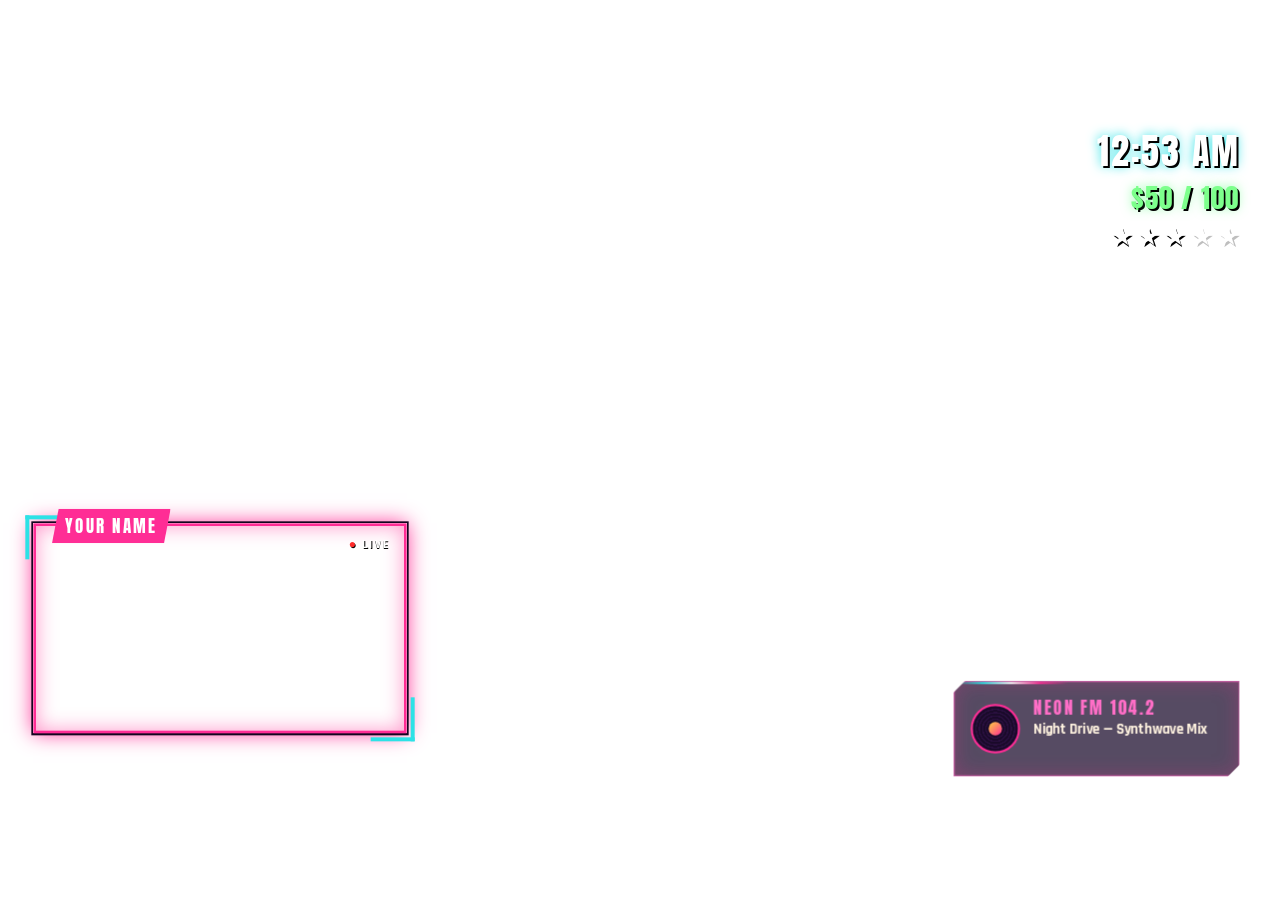
==== overlays/gameplay.html @ 107cd641 "Add Neon Coast: GTA6-inspired animated stream package Animated OBS browser-source scenes (starting s" ====
<!doctype html>
<html lang="en">
<head>
<meta charset="utf-8">
<meta name="viewport" content="width=device-width, initial-scale=1">
<title>Gameplay Overlay</title>
<link rel="stylesheet" href="../assets/css/theme.css">
<script src="../assets/js/config.js"></script>
<script src="../assets/js/scene.js"></script>
</head>
<!-- Transparent overlay: put this ABOVE your game capture in OBS. -->
<body class="transparent">
  <div class="stage">
    <div class="content">
      <!-- webcam frame: place your camera source at x=50 y=650, 560x315 -->
      <div class="cam" style="left:50px;top:650px;width:560px;height:315px">
        <div class="cam-tag" data-bind="name">YOUR NAME</div>
        <div class="rec">LIVE</div>
      </div>
      <div class="hud">
        <div class="time" data-clock>00:00</div>
        <div class="money">$<span data-goal>0 / 0</span></div>
        <div class="stars-row"><span class="on">★</span><span class="on">★</span><span class="on">★</span><span>★</span><span>★</span></div>
      </div>
      <div class="radio panel" style="bottom:50px;width:430px"><div class="disc"></div><div class="meta"><div class="station" data-bind="station">NEON FM</div><div class="song" data-bind="song">Song</div><div class="eq" data-eq></div></div></div>
    </div>
  </div>
</body>
</html>
---- assets/css/theme.css ----
/* =====================================================================
   NEON COAST — GTA6-inspired animated stream package
   All scenes render on a fixed 1920x1080 stage (OBS canvas size).
   ===================================================================== */
@import url("https://fonts.googleapis.com/css2?family=Anton&family=Pacifico&family=Rajdhani:wght@500;700&family=Bebas+Neue&display=swap");

:root {
  --night: #12051f;
  --plum: #2a0a45;
  --purple: #4b0f74;
  --pink: #ff2d95;
  --hot: #ff6ec7;
  --teal: #2de2e6;
  --cyan: #57e7ff;
  --orange: #ff8a3d;
  --yellow: #ffd23f;
  --cream: #fff3e0;
  --panel: rgba(22, 6, 40, 0.72);
  --horizon: 620px;
  --f-block: "Anton", "Bebas Neue", Impact, sans-serif;
  --f-script: "Pacifico", "Brush Script MT", cursive;
  --f-ui: "Rajdhani", "Segoe UI", sans-serif;
}

* { box-sizing: border-box; margin: 0; padding: 0; }
html, body { width: 100%; height: 100%; overflow: hidden; background: var(--night); }
html:has(body.transparent), body.transparent { background: transparent; }
body { font-family: var(--f-ui); color: var(--cream); -webkit-font-smoothing: antialiased; }

.stage {
  position: absolute; width: 1920px; height: 1080px; overflow: hidden;
  transform-origin: 0 0;
}
.scene, .content { position: absolute; inset: 0; }
.content { z-index: 20; }

/* ------------------------------ SKY ------------------------------ */
.sky {
  position: absolute; inset: 0 0 calc(1080px - var(--horizon)) 0;
  background: linear-gradient(180deg,
    #0c0318 0%, #24073f 22%, #5a1170 42%, #b0186e 60%,
    #ff4f6d 76%, #ff8a3d 88%, #ffc25a 100%);
  background-size: 100% 130%;
  animation: skyShift 18s ease-in-out infinite alternate;
}
@keyframes skyShift { from { background-position: 0 0; } to { background-position: 0 100%; } }

.stars { position: absolute; inset: 0; }
.stars i {
  position: absolute; border-radius: 50%; background: #fff;
  box-shadow: 0 0 6px #fff; animation: twinkle 3s ease-in-out infinite;
}
@keyframes twinkle { 0%, 100% { opacity: .15; } 50% { opacity: 1; } }

/* ------------------------------ SUN ------------------------------ */
.sun { position: absolute; left: 50%; top: calc(var(--horizon) - 300px); width: 560px; height: 560px; margin-left: -280px; }
.sun-glow {
  position: absolute; inset: -220px; border-radius: 50%;
  background: radial-gradient(circle, rgba(255,140,80,.55) 0%, rgba(255,45,149,.25) 35%, transparent 65%);
  animation: pulse 6s ease-in-out infinite;
}
.sun-disc {
  position: absolute; inset: 0; border-radius: 50%;
  background: linear-gradient(180deg, #fff27a 0%, #ffc23d 30%, #ff7a3d 58%, #ff2d95 85%);
  /* top half solid + animated horizontal "retro sun" cut-outs on the bottom half */
  -webkit-mask-image: linear-gradient(180deg, #000 48%, transparent 48%), repeating-linear-gradient(180deg, #000 0 24px, transparent 24px 36px);
  -webkit-mask-size: 100% 100%, 100% 36px;
  mask-image: linear-gradient(180deg, #000 48%, transparent 48%), repeating-linear-gradient(180deg, #000 0 24px, transparent 24px 36px);
  mask-size: 100% 100%, 100% 36px;
  animation: sunStripes 3s linear infinite;
}
@keyframes sunStripes { from { -webkit-mask-position: 0 0, 0 0; mask-position: 0 0, 0 0; } to { -webkit-mask-position: 0 0, 0 36px; mask-position: 0 0, 0 36px; } }
@keyframes pulse { 0%,100% { transform: scale(1); opacity: .9; } 50% { transform: scale(1.06); opacity: 1; } }

/* ----------------------------- CLOUDS ---------------------------- */
.clouds { position: absolute; inset: 0 0 calc(1080px - var(--horizon)) 0; overflow: hidden; }
.cloud {
  position: absolute; left: -600px; height: 34px; border-radius: 40px;
  background: linear-gradient(90deg, transparent, rgba(255,140,200,.8), rgba(255,190,140,.6), transparent);
  filter: blur(4px);
  animation: drift linear infinite;
}
.cloud::after {
  content: ""; position: absolute; left: 20%; right: 30%; top: -14px; height: 26px; border-radius: 30px;
  background: inherit;
}
@keyframes drift { from { transform: translateX(0); } to { transform: translateX(2700px); } }

/* ---------------------------- SKYLINE ---------------------------- */
.skyline { position: absolute; left: 0; right: 0; bottom: calc(1080px - var(--horizon)); height: 480px; }
.bldg {
  position: absolute; bottom: 0;
  background: linear-gradient(180deg, #2a0b44, #14051f 80%);
  border-top: 2px solid rgba(255,110,199,.35);
  box-shadow: inset 2px 0 0 rgba(255,110,199,.12);
}
.bldg.spire::before {
  content: ""; position: absolute; left: 50%; bottom: 100%; width: 4px; height: 60px; margin-left: -2px;
  background: #2a0b44;
}
.bldg.spire::after {
  content: ""; position: absolute; left: 50%; bottom: calc(100% + 60px); width: 8px; height: 8px; margin-left: -4px;
  border-radius: 50%; background: #ff2a2a; box-shadow: 0 0 12px #ff2a2a;
  animation: beacon 1.6s steps(2) infinite;
}
@keyframes beacon { 50% { opacity: .1; } }
.bldg i {
  position: absolute; width: 5px; height: 7px; background: #ffcf7a; opacity: .75;
  box-shadow: 0 0 6px rgba(255,200,120,.8);
}
.bldg i.teal { background: var(--teal); box-shadow: 0 0 6px var(--teal); }
.bldg i.flick { animation: flick 6s steps(1) infinite; }
@keyframes flick { 0%, 40% { opacity: .8; } 41%, 60% { opacity: 0; } 61% { opacity: .8; } 80% { opacity: .1; } 81% { opacity: .8; } }

/* ------------------------------ SEA ------------------------------ */
.sea {
  position: absolute; left: 0; right: 0; top: var(--horizon); bottom: 0;
  background: linear-gradient(180deg, #5a1170 0%, #2a0a45 30%, #12051f 75%);
}
.reflection { position: absolute; left: 50%; top: 4px; height: 260px; width: 0; }
.reflection i {
  position: absolute; left: 0; height: 5px; transform: translateX(-50%);
  background: linear-gradient(90deg, transparent, #ffb347, #ff2d95, transparent);
  border-radius: 4px; filter: blur(1px);
  animation: shimmer 2.4s ease-in-out infinite;
}
@keyframes shimmer { 0%,100% { transform: translateX(-50%) scaleX(1); opacity: .9; } 50% { transform: translateX(-46%) scaleX(.75); opacity: .45; } }

/* ------------------------------ GRID ----------------------------- */
.grid-wrap { position: absolute; left: 0; right: 0; top: calc(var(--horizon) + 20px); bottom: 0; perspective: 260px; perspective-origin: 50% 0; overflow: hidden;
  -webkit-mask-image: linear-gradient(180deg, transparent, rgba(0,0,0,.55) 45%, #000); mask-image: linear-gradient(180deg, transparent, rgba(0,0,0,.55) 45%, #000); }
.grid {
  position: absolute; left: -100%; right: -100%; bottom: 0; height: 1600px;
  transform-origin: 50% 100%; transform: rotateX(78deg);
  background-image:
    linear-gradient(90deg, rgba(45,226,230,.6) 3px, transparent 3px),
    linear-gradient(0deg, rgba(255,45,149,.6) 3px, transparent 3px);
  background-size: 90px 90px;
  animation: gridMove 1.2s linear infinite;
}
@keyframes gridMove { to { background-position: 0 90px; } }

/* ------------------------------ PALMS ---------------------------- */
.palm { position: absolute; bottom: 70px; height: 820px; width: 430px; z-index: 5; pointer-events: none; }
.palm-left  { left: -120px; }
.palm-left2 { left: 120px; height: 560px; width: 300px; bottom: 90px; opacity: .85; }
.palm-right { right: -110px; height: 900px; width: 470px; }
.palm-svg { width: 100%; height: 100%; overflow: visible; }
.palm .trunk { fill: #0d0418; }
.palm .ring { stroke: #2a0b44; stroke-width: 3; fill: none; }
.palm .frond { fill: #0d0418; transform-origin: 0 0; animation: sway 5s ease-in-out infinite; }
.palm .coco { fill: #0d0418; }
.palm .crown { animation: crown 7s ease-in-out infinite; transform-box: view-box; }
@keyframes crown { 0%,100% { transform: translate(238px,208px) rotate(-3deg); } 50% { transform: translate(238px,208px) rotate(4deg); } }
@keyframes sway { 0%,100% { transform: rotate(0deg); } 50% { transform: rotate(5deg) scaleX(1.03); } }

/* ------------------------------ ROAD ----------------------------- */
.road { position: absolute; left: 0; right: 0; bottom: 0; height: 120px; z-index: 6;
  background: linear-gradient(180deg, #1b0830, #07020d);
  border-top: 3px solid var(--pink); box-shadow: 0 -6px 30px rgba(255,45,149,.6); }
.road-lines { position: absolute; left: 0; right: 0; top: 56px; height: 6px;
  background: repeating-linear-gradient(90deg, var(--yellow) 0 70px, transparent 70px 140px);
  animation: roadMove .6s linear infinite; opacity: .8; }
@keyframes roadMove { to { background-position: -140px 0; } }

.car { position: absolute; bottom: 52px; left: -520px; width: 420px; z-index: 7;
  animation: drive 16s cubic-bezier(.4,.1,.6,.9) infinite; animation-delay: 3s;
  filter: drop-shadow(0 0 18px rgba(255,45,149,.7)); }
.car-svg { width: 100%; display: block; }
.car::after { /* headlight beam */
  content: ""; position: absolute; right: -260px; top: 40px; width: 280px; height: 70px;
  background: linear-gradient(90deg, rgba(255,246,200,.65), transparent);
  clip-path: polygon(0 35%, 100% 0, 100% 100%, 0 60%);
}
.car .wheel { animation: bounce .25s ease-in-out infinite alternate; }
@keyframes drive { 0% { transform: translateX(0); } 45% { transform: translateX(2600px); } 100% { transform: translateX(2600px); } }
@keyframes bounce { to { transform: translateY(-1px); } }

/* ------------------------------ BIRDS ---------------------------- */
.birds { position: absolute; top: 150px; left: -200px; width: 200px; height: 80px; animation: fly 40s linear infinite; }
.birds i { position: absolute; width: 18px; height: 8px; border-top: 3px solid #12051f; border-radius: 50% 50% 0 0; animation: flap .6s ease-in-out infinite alternate; }
@keyframes fly { to { transform: translate(2400px, -60px); } }
@keyframes flap { to { transform: scaleY(-.6); } }

/* ---------------------------- POST FX ---------------------------- */
.haze { position: absolute; inset: 0; background: radial-gradient(ellipse at 50% 58%, rgba(255,90,140,.18), transparent 60%); pointer-events: none; z-index: 8; }
.scanlines { position: absolute; inset: 0; z-index: 30; pointer-events: none; opacity: .18;
  background: repeating-linear-gradient(0deg, rgba(0,0,0,.6) 0 1px, transparent 1px 3px);
  animation: scan 8s linear infinite; }
@keyframes scan { to { background-position: 0 300px; } }
.vignette { position: absolute; inset: 0; z-index: 29; pointer-events: none;
  background: radial-gradient(ellipse at center, transparent 55%, rgba(8,2,16,.85) 100%); }

/* =====================================================================
   TYPOGRAPHY + UI COMPONENTS
   ===================================================================== */
.script {
  font-family: var(--f-script); color: #ffe6f4; font-weight: 400;
  text-shadow: 0 0 6px #fff, 0 0 14px var(--hot), 0 0 32px var(--pink), 0 0 64px var(--pink);
  animation: neonFlicker 7s infinite;
}
@keyframes neonFlicker {
  0%, 18%, 22%, 25%, 53%, 57%, 100% { opacity: 1; }
  20%, 24%, 55% { opacity: .35; text-shadow: none; }
}
.script.teal { color: #e6feff; text-shadow: 0 0 6px #fff, 0 0 14px var(--teal), 0 0 32px var(--teal), 0 0 64px #0aa; }

.block {
  font-family: var(--f-block); text-transform: uppercase; line-height: .9; letter-spacing: 4px;
  display: inline-block;
}
.block .ch {
  display: inline-block;
  background: linear-gradient(180deg, #fff6b0 0%, var(--yellow) 30%, var(--orange) 55%, var(--pink) 85%);
  -webkit-background-clip: text; background-clip: text; color: transparent;
  filter: drop-shadow(5px 5px 0 #2a0a45) drop-shadow(8px 8px 0 var(--teal)) drop-shadow(0 0 22px rgba(255,45,149,.7));
  opacity: 0; transform: translateY(-120px) rotate(-8deg) scale(1.3);
}
.ready .block .ch { animation: dropIn .7s cubic-bezier(.2,1.6,.4,1) forwards, bob 3.2s ease-in-out infinite; animation-delay: calc(var(--i) * 70ms + .2s), calc(var(--i) * 120ms + 1.4s); }
@keyframes dropIn { to { opacity: 1; transform: none; } }
@keyframes bob { 0%,100% { transform: translateY(0); } 50% { transform: translateY(-10px); } }

.center-stack { position: absolute; left: 0; right: 0; display: flex; flex-direction: column; align-items: center; text-align: center; }

.panel {
  position: relative; background: var(--panel); backdrop-filter: blur(8px);
  border: 2px solid rgba(255,110,199,.7);
  clip-path: polygon(18px 0, 100% 0, 100% calc(100% - 18px), calc(100% - 18px) 100%, 0 100%, 0 18px);
  box-shadow: inset 0 0 30px rgba(255,45,149,.25);
}
.panel::before { /* animated neon sweep along top edge */
  content: ""; position: absolute; left: 0; top: 0; height: 3px; width: 40%;
  background: linear-gradient(90deg, transparent, var(--teal), #fff, var(--pink), transparent);
  animation: sweep 3.5s ease-in-out infinite;
}
@keyframes sweep { from { transform: translateX(-100%); } to { transform: translateX(350%); } }

.label { font-family: var(--f-ui); font-weight: 700; letter-spacing: 6px; text-transform: uppercase; font-size: 20px; color: var(--teal); }

/* -------- channel badge (top-left) -------- */
.badge { position: absolute; left: 60px; top: 50px; padding: 16px 28px 14px; display: flex; gap: 18px; align-items: center;
  animation: slideInL .9s cubic-bezier(.2,.9,.3,1.2) both .3s; }
.badge .dot { width: 14px; height: 14px; border-radius: 50%; background: var(--pink); box-shadow: 0 0 14px var(--pink); animation: pulse 1.2s infinite; }
.badge .name { font-family: var(--f-block); font-size: 38px; letter-spacing: 3px; line-height: 1; }
.badge .sub { font-size: 18px; letter-spacing: 3px; color: var(--hot); text-transform: uppercase; font-weight: 700; }
@keyframes slideInL { from { transform: translateX(-140%); opacity: 0; } }
@keyframes slideInR { from { transform: translateX(140%); opacity: 0; } }
@keyframes slideUp  { from { transform: translateY(80px); opacity: 0; } }
@keyframes popIn    { from { transform: scale(.4); opacity: 0; } 70% { transform: scale(1.08); } }

/* -------- top-right HUD clock -------- */
.hud { position: absolute; right: 60px; top: 50px; text-align: right; animation: slideInR .9s cubic-bezier(.2,.9,.3,1.2) both .5s; }
.hud .time { font-family: var(--f-block); font-size: 54px; letter-spacing: 3px; color: #fff; text-shadow: 3px 3px 0 #000, 0 0 18px var(--teal); }
.hud .money { font-family: var(--f-block); font-size: 40px; color: #7dff8c; text-shadow: 3px 3px 0 #000, 0 0 16px rgba(80,255,120,.6); letter-spacing: 2px; }
.stars-row { display: flex; gap: 6px; justify-content: flex-end; margin-top: 6px; }
.stars-row span { font-size: 38px; color: #fff; text-shadow: 2px 2px 0 #000; opacity: .25; }
.stars-row span.on { opacity: 1; color: #fff; animation: wanted 1s steps(2) infinite; }
.stars-row span.on:nth-child(2) { animation-delay: .15s; } .stars-row span.on:nth-child(3) { animation-delay: .3s; }
@keyframes wanted { 50% { color: var(--cyan); text-shadow: 0 0 12px var(--cyan), 2px 2px 0 #000; } }

/* -------- ticker (bottom) -------- */
.ticker { position: absolute; left: 0; right: 0; bottom: 0; height: 64px; z-index: 25; overflow: hidden;
  background: linear-gradient(90deg, var(--pink), #b0186e 40%, var(--purple)); border-top: 3px solid var(--yellow);
  display: flex; align-items: center; box-shadow: 0 -8px 30px rgba(255,45,149,.5); }
.ticker .tag { position: relative; z-index: 2; height: 100%; display: flex; align-items: center; padding: 0 30px;
  background: var(--yellow); color: var(--night); font-family: var(--f-block); font-size: 30px; letter-spacing: 3px;
  clip-path: polygon(0 0, 100% 0, calc(100% - 22px) 100%, 0 100%); padding-right: 46px; }
.ticker-track { display: flex; white-space: nowrap; flex: 1; overflow: hidden; }
.tk-run { display: flex; flex-shrink: 0; animation: ticker 40s linear infinite; }
.tk { font-size: 28px; font-weight: 700; letter-spacing: 2px; padding: 0 22px; color: #fff; }
.tk b { color: var(--yellow); margin-right: 12px; font-family: var(--f-block); font-weight: 400; letter-spacing: 3px; }
.tk-star { color: var(--teal); font-size: 22px; }
@keyframes ticker { to { transform: translateX(-100%); } }

/* -------- now playing radio widget -------- */
.radio { position: absolute; right: 60px; bottom: 110px; width: 470px; padding: 18px 24px; display: flex; gap: 20px; align-items: center;
  animation: slideInR 1s cubic-bezier(.2,.9,.3,1.2) both .9s; }
.radio .disc { width: 74px; height: 74px; border-radius: 50%; flex-shrink: 0;
  background: repeating-radial-gradient(circle, #1a0a2a 0 3px, #2a1040 3px 5px); border: 3px solid var(--pink);
  position: relative; animation: spin 2.4s linear infinite; }
.radio .disc::after { content: ""; position: absolute; inset: 24px; border-radius: 50%; background: linear-gradient(135deg, var(--yellow), var(--pink)); }
.radio .meta { flex: 1; min-width: 0; }
.radio .station { font-family: var(--f-block); font-size: 26px; letter-spacing: 3px; color: var(--hot); }
.radio .song { font-size: 22px; font-weight: 700; white-space: nowrap; overflow: hidden; text-overflow: ellipsis; }
.eq { display: flex; gap: 4px; height: 30px; align-items: flex-end; margin-top: 6px; }
.eq i { width: 8px; background: linear-gradient(0deg, var(--teal), var(--pink)); border-radius: 2px; animation: eqb 1s ease-in-out infinite alternate; }
@keyframes eqb { from { height: 15%; } to { height: 100%; } }
@keyframes spin { to { transform: rotate(360deg); } }

/* -------- loading bar -------- */
.loadbar { width: 900px; height: 14px; background: rgba(255,255,255,.12); border: 2px solid rgba(255,255,255,.4); overflow: hidden; position: relative; }
.loadbar .fill { position: absolute; inset: 0 auto 0 0; width: 0; background: linear-gradient(90deg, var(--teal), var(--pink), var(--yellow)); transition: width .3s linear; box-shadow: 0 0 20px var(--pink); }
.loadbar .fill::after { content: ""; position: absolute; inset: 0; background: repeating-linear-gradient(45deg, rgba(255,255,255,.25) 0 12px, transparent 12px 24px); animation: stripes .8s linear infinite; }
.loadbar.indeterminate .fill { width: 30%; animation: indet 2.2s ease-in-out infinite; }
@keyframes stripes { to { background-position: 34px 0; } }
@keyframes indet { 0% { left: -30%; } 100% { left: 100%; } }

.tip { font-size: 30px; font-weight: 500; letter-spacing: 1px; min-height: 40px; opacity: 0; transform: translateY(10px); transition: all .45s ease; text-shadow: 2px 2px 0 #000; }
.tip.in { opacity: 1; transform: none; }
.tip-label { color: var(--yellow); font-family: var(--f-block); letter-spacing: 3px; margin-right: 12px; }

.timer { font-family: var(--f-block); font-size: 110px; letter-spacing: 8px; color: #fff; line-height: 1;
  text-shadow: 0 0 20px var(--teal), 0 0 50px var(--teal), 6px 6px 0 var(--plum); }
.timer.done { color: var(--yellow); animation: pulse .8s infinite; }

/* -------- webcam frames (transparent hole) -------- */
.cam { position: absolute; border: 4px solid var(--pink); box-shadow: 0 0 0 3px var(--night), 0 0 30px var(--pink), inset 0 0 30px rgba(255,45,149,.5);
  animation: camGlow 3s ease-in-out infinite; }
.cam::before, .cam::after { content: ""; position: absolute; width: 60px; height: 60px; border: 6px solid var(--teal); }
.cam::before { left: -16px; top: -16px; border-right: 0; border-bottom: 0; }
.cam::after { right: -16px; bottom: -16px; border-left: 0; border-top: 0; }
.cam .cam-tag { position: absolute; left: 24px; top: -26px; padding: 6px 20px; background: var(--pink); color: #fff;
  font-family: var(--f-block); font-size: 26px; letter-spacing: 3px; clip-path: polygon(10px 0, 100% 0, calc(100% - 10px) 100%, 0 100%); }
.cam .rec { position: absolute; right: 20px; top: 16px; font-weight: 700; letter-spacing: 3px; font-size: 18px; color: #fff; text-shadow: 1px 1px 0 #000; }
.cam .rec::before { content: "●"; color: #ff2a2a; margin-right: 6px; animation: beacon 1s steps(2) infinite; }
@keyframes camGlow { 0%,100% { border-color: var(--pink); box-shadow: 0 0 0 3px var(--night), 0 0 30px var(--pink), inset 0 0 30px rgba(255,45,149,.5); }
  50% { border-color: var(--hot); box-shadow: 0 0 0 3px var(--night), 0 0 50px var(--teal), inset 0 0 30px rgba(45,226,230,.45); } }

/* -------- goal meter -------- */
.goal { padding: 14px 22px; width: 420px; }
.goal .row { display: flex; justify-content: space-between; align-items: baseline; }
.goal .val { font-family: var(--f-block); font-size: 30px; color: #7dff8c; letter-spacing: 2px; }
.goal .bar { margin-top: 8px; height: 12px; background: rgba(255,255,255,.12); overflow: hidden; }
.goal .bar div { height: 100%; width: 0; background: linear-gradient(90deg, #2bd96b, #7dff8c); box-shadow: 0 0 14px #7dff8c; transition: width .2s; }

/* -------- glitch text -------- */
.glitch { position: relative; display: inline-block; }
.glitch::before, .glitch::after { text-shadow: none; -webkit-text-stroke: 0; }
.glitch::before, .glitch::after { content: attr(data-text); position: absolute; inset: 0; }
.glitch::before { color: var(--teal); animation: glitchA 3s infinite steps(1); clip-path: inset(0 0 60% 0); }
.glitch::after  { color: var(--pink); animation: glitchB 3s infinite steps(1); clip-path: inset(55% 0 0 0); }
@keyframes glitchA { 0%, 88%, 100% { transform: none; opacity: 0; } 90% { transform: translate(-6px, -2px); opacity: 1; } 94% { transform: translate(5px, 1px); opacity: 1; } }
@keyframes glitchB { 0%, 88%, 100% { transform: none; opacity: 0; } 91% { transform: translate(6px, 2px); opacity: 1; } 95% { transform: translate(-4px, -1px); opacity: 1; } }

/* -------- intro wipe on scene load -------- */
.wipe { position: absolute; inset: 0; z-index: 40; pointer-events: none; display: flex; }
.wipe i { flex: 1; background: var(--night); transform-origin: top; animation: wipe .9s cubic-bezier(.7,0,.3,1) forwards; }
.wipe i:nth-child(2) { background: var(--pink); animation-delay: .06s; } .wipe i:nth-child(3) { animation-delay: .12s; }
.wipe i:nth-child(4) { background: var(--teal); animation-delay: .18s; } .wipe i:nth-child(5) { animation-delay: .24s; }
.wipe i:nth-child(6) { background: var(--orange); animation-delay: .3s; }
@keyframes wipe { to { transform: scaleY(0); } }

/* -------- ending: mission passed -------- */
.mission { font-family: var(--f-block); font-size: 150px; letter-spacing: 6px; color: var(--yellow); line-height: 1;
  -webkit-text-stroke: 4px #1a0526; text-shadow: 8px 8px 0 #1a0526, 0 0 40px rgba(255,210,63,.6);
  animation: missionIn 1.1s cubic-bezier(.2,1.5,.4,1) both .6s; }
@keyframes missionIn { 0% { transform: scale(3); opacity: 0; filter: blur(12px); } 60% { opacity: 1; filter: none; } 100% { transform: scale(1); } }
.respect { font-family: var(--f-block); font-size: 64px; letter-spacing: 8px; color: #7dff8c; -webkit-text-stroke: 2px #0a2a12;
  text-shadow: 4px 4px 0 #0a2a12, 0 0 24px rgba(80,255,120,.7); margin-top: 6px;
  animation: popIn .6s cubic-bezier(.2,1.5,.4,1) both 1.6s, pulse 2s ease-in-out infinite 2.4s; }

/* -------- overlays -------- */
.chatbox { position: absolute; padding: 0; }
.chatbox .head { padding: 14px 22px; font-family: var(--f-block); font-size: 30px; letter-spacing: 4px; color: var(--hot);
  border-bottom: 2px solid rgba(255,110,199,.5); display: flex; justify-content: space-between; align-items: center; }
.chatbox .head small { font-family: var(--f-ui); font-size: 16px; letter-spacing: 3px; color: var(--teal); font-weight: 700; }
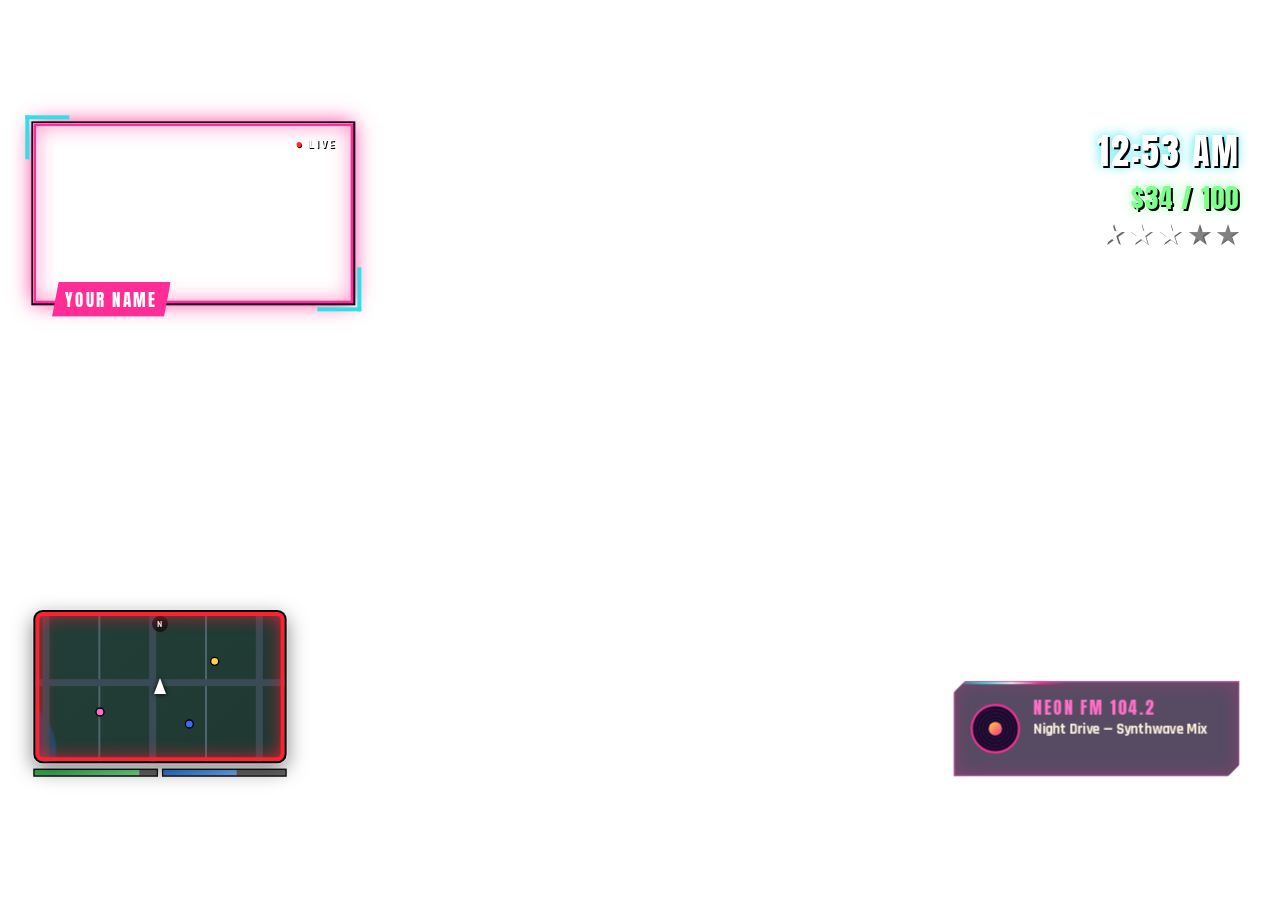
==== commit 8ed01c2f: "Make the package more GTA-style Police chase and helicopter searchlight in every scene, wanted level" ====
--- a/overlays/gameplay.html
+++ b/overlays/gameplay.html
@@ -12,15 +12,20 @@
 <body class="transparent">
   <div class="stage">
     <div class="content">
-      <!-- webcam frame: place your camera source at x=50 y=650, 560x315 -->
-      <div class="cam" style="left:50px;top:650px;width:560px;height:315px">
-        <div class="cam-tag" data-bind="name">YOUR NAME</div>
+      <!-- webcam frame: place your camera source at x=50 y=50, 480x270 -->
+      <div class="cam" style="left:50px;top:50px;width:480px;height:270px">
+        <div class="cam-tag" style="top:auto;bottom:-24px" data-bind="name">YOUR NAME</div>
         <div class="rec">LIVE</div>
       </div>
       <div class="hud">
         <div class="time" data-clock>00:00</div>
-        <div class="money">$<span data-goal>0 / 0</span></div>
-        <div class="stars-row"><span class="on">★</span><span class="on">★</span><span class="on">★</span><span>★</span><span>★</span></div>
+        <div class="money">$<span data-goal>0 / 0</span><div class="cash-pop">+ $500</div></div>
+        <div data-wanted></div>
+      </div>
+      <div class="radar-wrap">
+        <div class="radar"><div class="radar-map"></div><div class="blip y"></div><div class="blip p"></div><div class="blip c"></div>
+          <div class="me"></div><div class="compass">N</div><div class="cop-edge"></div></div>
+        <div class="vitals"><div class="hp"><i></i></div><div class="ar"><i></i></div></div>
       </div>
       <div class="radio panel" style="bottom:50px;width:430px"><div class="disc"></div><div class="meta"><div class="station" data-bind="station">NEON FM</div><div class="song" data-bind="song">Song</div><div class="eq" data-eq></div></div></div>
     </div>
--- a/assets/css/theme.css
+++ b/assets/css/theme.css
@@ -354,3 +354,128 @@
 .chatbox .head { padding: 14px 22px; font-family: var(--f-block); font-size: 30px; letter-spacing: 4px; color: var(--hot);
   border-bottom: 2px solid rgba(255,110,199,.5); display: flex; justify-content: space-between; align-items: center; }
 .chatbox .head small { font-family: var(--f-ui); font-size: 16px; letter-spacing: 3px; color: var(--teal); font-weight: 700; }
+
+/* =====================================================================
+   GTA-STYLE EXTRAS
+   ===================================================================== */
+
+/* -------- police chase (follows the sports car) -------- */
+.car.cop { animation-delay: 4.1s; filter: drop-shadow(0 0 14px rgba(80,120,255,.5)); }
+.car.cop::after { right: -240px; top: 46px; opacity: .7; }
+.lb-red  { fill: #ff2030; animation: lbRed .5s steps(1) infinite; }
+.lb-blue { fill: #2050ff; animation: lbBlue .5s steps(1) infinite; }
+@keyframes lbRed  { 0% { fill: #ff2030; filter: drop-shadow(0 0 10px #ff2030); } 50% { fill: #400; filter: none; } }
+@keyframes lbBlue { 0% { fill: #102; filter: none; } 50% { fill: #3a6bff; filter: drop-shadow(0 0 10px #3a6bff); } }
+.cop-glow { position: absolute; inset: 0; z-index: 9; pointer-events: none; opacity: 0;
+  animation: copWash 16s linear infinite 3s; mix-blend-mode: screen; }
+.cop-glow::before, .cop-glow::after { content: ""; position: absolute; inset: 0; }
+.cop-glow::before { background: radial-gradient(ellipse at 30% 100%, rgba(255,30,50,.55), transparent 60%); animation: beacon .5s steps(2) infinite; }
+.cop-glow::after  { background: radial-gradient(ellipse at 70% 100%, rgba(40,90,255,.6), transparent 60%); animation: beacon .5s steps(2) infinite .25s; }
+@keyframes copWash { 0%, 6% { opacity: 0; } 12%, 40% { opacity: 1; } 50%, 100% { opacity: 0; } }
+
+/* -------- police helicopter + searchlight -------- */
+.heli { position: absolute; top: 90px; left: 0; width: 200px; z-index: 4; animation: heliPatrol 46s ease-in-out infinite alternate -14s; }
+.heli-body { position: relative; animation: heliBob 3s ease-in-out infinite; }
+.heli-svg { width: 200px; display: block; overflow: visible; }
+.heli .rotor { transform-box: fill-box; transform-origin: center; animation: rotor .12s linear infinite; }
+.heli .tail-rotor { transform-box: fill-box; transform-origin: center; animation: rotorV .1s linear infinite; }
+.heli-strobe { fill: #ff2030; animation: beacon .9s steps(2) infinite; }
+.searchlight { position: absolute; left: 70px; top: 58px; width: 520px; height: 900px; margin-left: -260px;
+  transform-origin: 50% 0; animation: sweepLight 7s ease-in-out infinite alternate;
+  background: linear-gradient(180deg, rgba(255,255,230,.45), rgba(255,255,230,.08) 70%, transparent);
+  clip-path: polygon(48% 0, 52% 0, 100% 100%, 0 100%); mix-blend-mode: screen; filter: blur(2px); }
+@keyframes heliPatrol { 0% { transform: translateX(-260px) scaleX(-1); } 48% { transform: translateX(1500px) scaleX(-1); }
+  52% { transform: translateX(1500px) scaleX(1); } 100% { transform: translateX(-260px) scaleX(1); } }
+@keyframes heliBob { 50% { transform: translateY(10px) rotate(-2deg); } }
+@keyframes rotor { 50% { transform: scaleX(.15); } }
+@keyframes rotorV { 50% { transform: scaleY(.2); } }
+@keyframes sweepLight { from { transform: rotate(-22deg); } to { transform: rotate(18deg); } }
+
+/* -------- wanted level -------- */
+.wanted { display: flex; gap: 4px; justify-content: flex-end; margin-top: 4px; }
+.wanted span { font-size: 44px; line-height: 1; color: rgba(255,255,255,.18); text-shadow: 2px 2px 0 rgba(0,0,0,.6); transition: color .3s; }
+.wanted span.on { color: #fff; animation: wanted 1s steps(2) infinite; }
+.wanted span.on:nth-child(2) { animation-delay: .1s; } .wanted span.on:nth-child(3) { animation-delay: .2s; }
+.wanted span.on:nth-child(4) { animation-delay: .3s; } .wanted span.on:nth-child(5) { animation-delay: .4s; }
+
+/* -------- mission subtitle -------- */
+.mission-sub { position: absolute; left: 50%; bottom: 150px; transform: translateX(-50%); width: 820px; text-align: center;
+  font-family: var(--f-ui); font-weight: 700; font-size: 36px; line-height: 1.25; color: #fff;
+  text-shadow: 2px 2px 0 #000, -1px -1px 0 #000, 1px -1px 0 #000, -1px 1px 0 #000; z-index: 22; }
+.mission-sub span { opacity: 0; display: inline-block; white-space: pre; animation: wordIn .35s ease-out forwards; }
+.mission-sub .hl { color: var(--yellow); }
+@keyframes wordIn { from { opacity: 0; transform: translateY(8px); } to { opacity: 1; transform: none; } }
+
+/* -------- phone -------- */
+.phone { position: absolute; width: 330px; height: 600px; padding: 54px 18px 18px; border-radius: 42px; z-index: 22;
+  background: linear-gradient(160deg, #1d0a33, #0b0414 70%); border: 10px solid #08030f;
+  box-shadow: 0 0 0 2px rgba(255,110,199,.6), 0 30px 60px rgba(0,0,0,.6), 0 0 40px rgba(255,45,149,.35);
+  animation: phoneUp 1s cubic-bezier(.2,1.2,.4,1) both 1s, phoneBob 5s ease-in-out infinite 2.2s; }
+@keyframes phoneUp { from { transform: translateY(800px) rotate(10deg); } }
+@keyframes phoneBob { 50% { transform: translateY(-10px) rotate(-1deg); } }
+.ph-notch { position: absolute; left: 50%; top: 10px; width: 110px; height: 22px; margin-left: -55px; border-radius: 12px; background: #000; }
+.ph-top { position: absolute; left: 26px; right: 26px; top: 12px; display: flex; justify-content: space-between; font-size: 16px; font-weight: 700; color: #ddd; }
+.ph-title { font-family: var(--f-block); letter-spacing: 4px; font-size: 26px; color: var(--hot); margin: 6px 4px 14px; }
+.ph-app { display: flex; gap: 14px; align-items: center; padding: 12px; margin-bottom: 10px; border-radius: 16px;
+  background: rgba(255,255,255,.06); font-size: 20px; font-weight: 700; opacity: 0; animation: appIn .5s ease-out forwards;
+  white-space: nowrap; overflow: hidden; }
+.ph-app b { width: 48px; height: 48px; flex-shrink: 0; border-radius: 13px; display: grid; place-items: center; color: #fff; font-size: 24px; font-family: var(--f-ui); }
+.ph-app small { display: block; font-size: 14px; letter-spacing: 2px; text-transform: uppercase; color: var(--teal); }
+.ph-app div { min-width: 0; overflow: hidden; text-overflow: ellipsis; }
+
+/* -------- mission passed payout -------- */
+.payout { font-family: var(--f-block); font-size: 72px; letter-spacing: 3px; color: #fff; -webkit-text-stroke: 2px #111;
+  text-shadow: 4px 4px 0 #111; animation: popIn .5s cubic-bezier(.2,1.5,.4,1) both 2.4s; }
+
+/* -------- WASTED / BUSTED -------- */
+.wasted-scene .scene { animation: wastedFx 6s ease-out forwards; }
+@keyframes wastedFx { from { filter: none; transform: scale(1); } to { filter: grayscale(1) contrast(1.15) brightness(.75); transform: scale(1.12); } }
+.wasted-word { font-family: "Pricedown", var(--f-block); font-size: 230px; letter-spacing: 6px; color: #c8242b; line-height: 1;
+  -webkit-text-stroke: 5px #000; text-shadow: 8px 8px 0 #000;
+  animation: wastedIn 1.6s ease-out both 1.4s; }
+@keyframes wastedIn { from { opacity: 0; transform: scale(1.6); filter: blur(10px); } to { opacity: 1; transform: none; filter: none; } }
+.wasted-band { position: absolute; left: 0; right: 0; top: 380px; height: 300px; background: linear-gradient(90deg, transparent, rgba(0,0,0,.65) 20%, rgba(0,0,0,.65) 80%, transparent);
+  animation: fadeIn 1s both 1.2s; }
+.letterbox::before, .letterbox::after { content: ""; position: absolute; left: 0; right: 0; height: 110px; background: #000; z-index: 21; animation: lbIn 1.2s ease-out both; }
+.letterbox::before { top: 0; } .letterbox::after { bottom: 0; }
+@keyframes lbIn { from { height: 0; } }
+@keyframes fadeIn { from { opacity: 0; } }
+.respawn { display: flex; align-items: center; gap: 16px; font-size: 28px; font-weight: 700; letter-spacing: 4px; text-transform: uppercase; color: #ddd; animation: fadeIn 1s both 3s; }
+.respawn::before { content: ""; width: 28px; height: 28px; border-radius: 50%; border: 4px solid rgba(255,255,255,.25); border-top-color: #fff; animation: spin .9s linear infinite; }
+
+/* -------- gameplay HUD: radar + health / armour -------- */
+.radar-wrap { position: absolute; left: 50px; bottom: 50px; width: 380px; animation: slideInL .9s cubic-bezier(.2,.9,.3,1.2) both .4s; }
+.radar { position: relative; height: 230px; border-radius: 14px; overflow: hidden; border: 3px solid rgba(0,0,0,.8);
+  box-shadow: 0 0 0 2px rgba(255,255,255,.25), 0 10px 30px rgba(0,0,0,.5); background: #1a2f2a; }
+.radar-map { position: absolute; inset: -60%; animation: radarTurn 40s linear infinite;
+  background:
+    linear-gradient(90deg, transparent 47%, #3a4b55 47% 53%, transparent 53%) 0 0 / 160px 160px,
+    linear-gradient(0deg, transparent 47%, #3a4b55 47% 53%, transparent 53%) 0 0 / 160px 160px,
+    linear-gradient(90deg, transparent 49%, #4f6470 49% 51%, transparent 51%) 40px 0 / 80px 80px,
+    radial-gradient(circle at 20% 70%, #1d4a6a 0 12%, transparent 12.5%),
+    radial-gradient(circle at 80% 20%, #1d4a6a 0 9%, transparent 9.5%),
+    linear-gradient(135deg, #24413a, #1e3530);
+  }
+@keyframes radarTurn { from { transform: rotate(0) translateY(0); } 50% { transform: rotate(180deg) translateY(40px); } to { transform: rotate(360deg) translateY(0); } }
+.radar .me { position: absolute; left: 50%; top: 50%; margin: -13px 0 0 -9px; border-left: 9px solid transparent; border-right: 9px solid transparent;
+  border-bottom: 24px solid #fff; filter: drop-shadow(0 0 4px #000); }
+.radar .blip { position: absolute; width: 14px; height: 14px; border-radius: 50%; border: 2px solid #000; }
+.radar .blip.y { background: var(--yellow); left: 70%; top: 30%; animation: blipMove 9s ease-in-out infinite alternate; }
+.radar .blip.p { background: var(--hot); left: 24%; top: 64%; }
+.radar .blip.c { background: #3a6bff; left: 60%; top: 72%; animation: blipMove 6s ease-in-out infinite alternate-reverse; }
+@keyframes blipMove { to { transform: translate(-40px, 30px); } }
+.radar .cop-edge { position: absolute; inset: 0; border-radius: 12px; box-shadow: inset 0 0 0 6px #ff2030, inset 0 0 30px #ff2030; animation: copEdge 1s steps(1) infinite; }
+@keyframes copEdge { 50% { box-shadow: inset 0 0 0 6px #3a6bff, inset 0 0 30px #3a6bff; } }
+.radar .compass { position: absolute; left: 50%; top: 6px; margin-left: -12px; width: 24px; height: 24px; border-radius: 50%; background: rgba(0,0,0,.6);
+  color: #fff; font-size: 14px; font-weight: 700; display: grid; place-items: center; }
+.vitals { display: flex; gap: 6px; margin-top: 8px; }
+.vitals div { flex: 1; height: 12px; background: rgba(0,0,0,.6); border: 2px solid rgba(0,0,0,.8); overflow: hidden; }
+.vitals i { display: block; height: 100%; }
+.vitals .hp i { width: 86%; background: linear-gradient(90deg, #2fae4f, #6fe28b); animation: hp 9s ease-in-out infinite; }
+.vitals .ar i { width: 60%; background: linear-gradient(90deg, #2c7be5, #6fb1ff); }
+@keyframes hp { 0%, 100% { width: 86%; } 40% { width: 52%; background: linear-gradient(90deg, #c8242b, #ff6b6b); } 60% { width: 70%; } }
+.cash-pop { position: absolute; right: calc(100% + 16px); top: 2px; white-space: nowrap; font-family: var(--f-block); font-size: 34px; color: #7dff8c; text-shadow: 2px 2px 0 #000;
+  opacity: 0; animation: cashPop 12s ease-out infinite 3s; }
+@keyframes cashPop { 0% { opacity: 0; transform: translateY(10px); } 3% { opacity: 1; transform: none; } 18% { opacity: 1; } 24%, 100% { opacity: 0; transform: translateY(-10px); } }
+.hud .money { position: relative; }
+@keyframes appIn { from { opacity: 0; transform: translateX(60px); } to { opacity: 1; transform: none; } }
